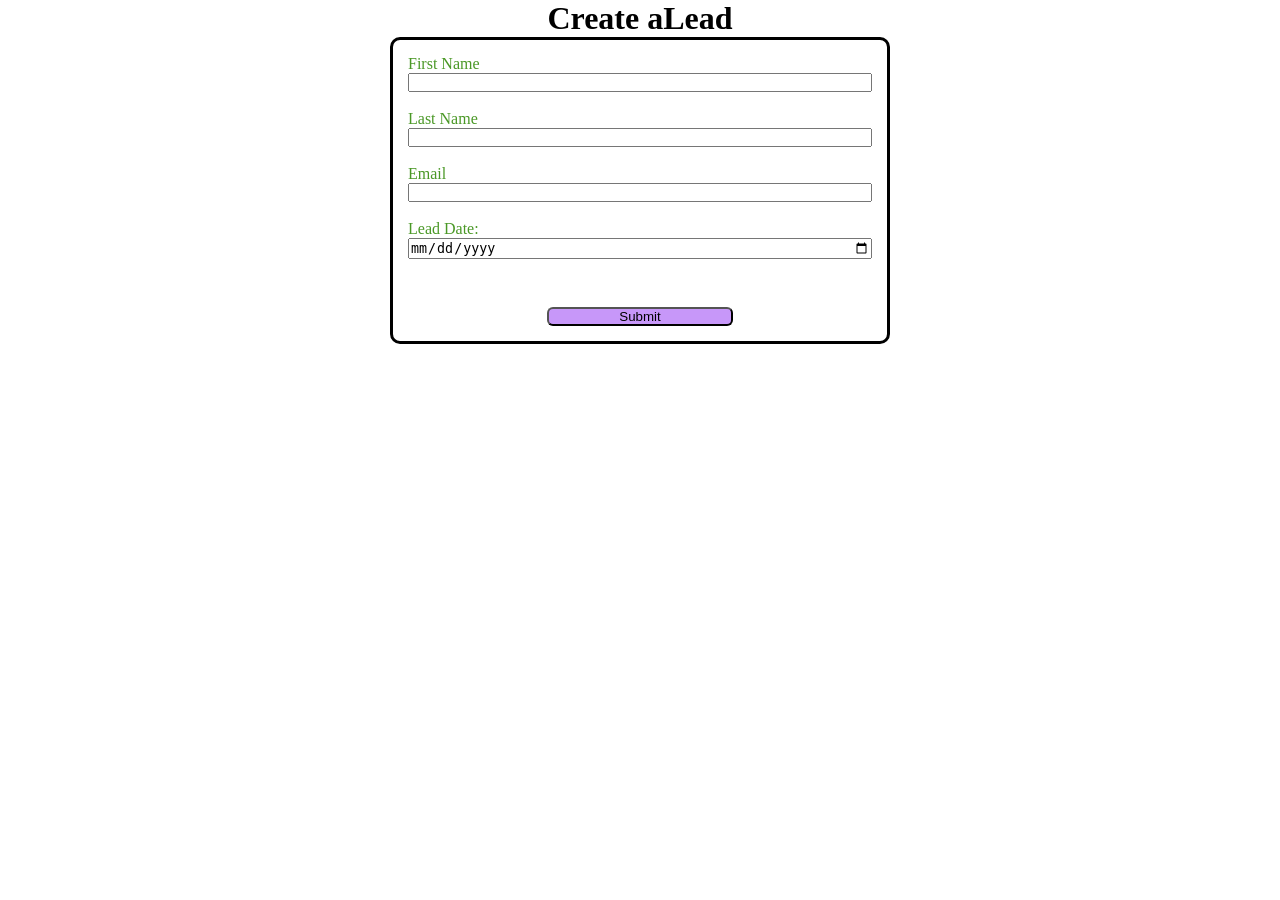
==== WebToLead/index1.html @ 4a3842e2 "new name" ====
<!DOCTYPE html>
<html lang="en">
<head>
    <meta charset="UTF-8">
    <meta name="viewport" content="width=device-width, initial-scale=1.0">
    <meta HTTP-EQUIV="Content-type" CONTENT="text/html; charset=UTF-8">
    <title>Web to Lead Form</title>
    <link rel="stylesheet" type="text/css" href="stylesheet.css"/>
    <script src="script.js"></script>
</head>
<body>
    <h1>Create aLead</h1>
    <form action="https://webto.salesforce.com/servlet/servlet.WebToLead?encoding=UTF-8&orgId=00D5g00000LS0Jn" method="POST" onsubmit="beforeSubmit()">
        <input type="hidden" name="oid" value="00D5g00000LS0Jn">
        <input type="hidden" name="retURL" value="https://akpriya.github.io/HTML-files/thanks.html"> 
        <input type="hidden" name="00Ng500000SiSy9" class="outputdate" >

        <label for="first_name">First Name</label><input  id="first_name" maxlength="40" name="first_name" size="20" type="text" required /><br>

        <label for="last_name">Last Name</label><input  id="last_name" maxlength="80" name="last_name" size="20" type="text" required /><br>

        <label for="email">Email</label><input  id="email" maxlength="80" name="email" size="20" type="text" required /><br>
        
        <label>Lead Date:</label>
        <input id="LeadDate" type="date" class="inputdate" required/>
        <!-- <span class="dateInput dateOnlyInput"><input  id="00Ng500000SiSy9" name="00Ng500000SiSy9" size="12" type="text" /></span><br> -->

        <input type="hidden"  id="lead_source" name="lead_source" value="Web" /><br>
        <input type="submit" name="submit" class="submit">
    </form>
</body>
</html>
---- WebToLead/stylesheet.css ----
*{
    margin: 0;
    padding:0;
    box-sizing: border-box;
}
h1{
    text-align:center;
}
input, label{
    display:block;
}
label{
    color:rgb(74, 152, 38);
}
input{
    width:100%;
}
.submit{
    margin:30px auto 0 auto;
    width:40%;
    background-color:#c797f9;
    border-radius:6px;
}
form{
    border:3px solid black;
    padding:15px;
    border-radius:10px;
    min-width:300px;
    max-width:500px;
    margin:auto;
}
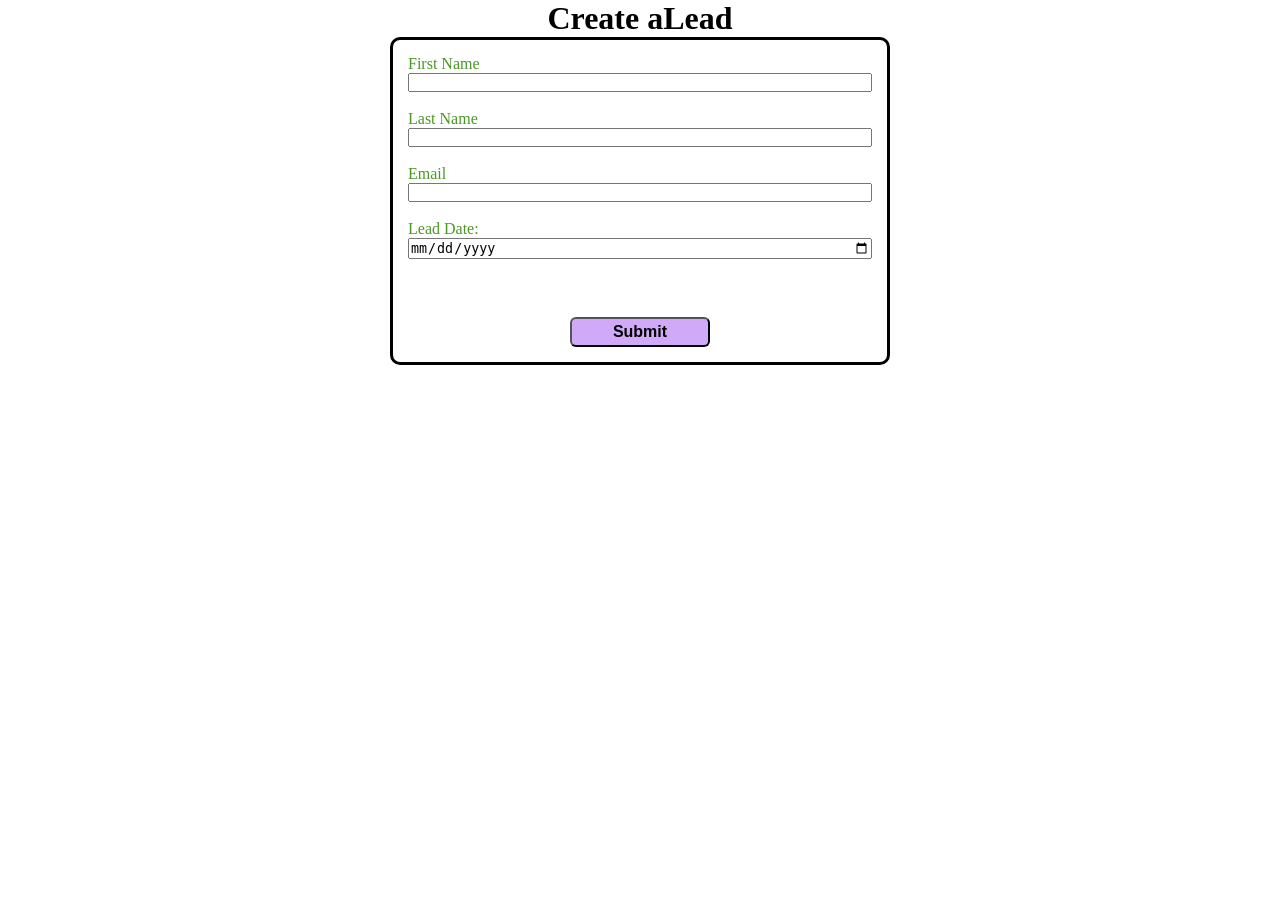
==== commit 055af1bf: "smal edit" ====
--- a/WebToLead/index1.html
+++ b/WebToLead/index1.html
@@ -7,12 +7,14 @@
     <title>Web to Lead Form</title>
     <link rel="stylesheet" type="text/css" href="stylesheet.css"/>
     <script src="script.js"></script>
+    <script src="https://www.google.com/recaptcha/api.js"></script>
 </head>
 <body>
     <h1>Create aLead</h1>
     <form action="https://webto.salesforce.com/servlet/servlet.WebToLead?encoding=UTF-8&orgId=00D5g00000LS0Jn" method="POST" onsubmit="beforeSubmit()">
         <input type="hidden" name="oid" value="00D5g00000LS0Jn">
-        <input type="hidden" name="retURL" value="https://akpriya.github.io/HTML-files/thanks.html"> 
+        <input type="hidden" name="retURL" value="https://akpriya.github.io/HTML-files/thanks.html">
+        <input type=hidden name='captcha_settings' value='{"keyname":"WebToLead","fallback":"true","orgId":"00D5g00000LS0Jn","ts":""}'>
         <input type="hidden" name="00Ng500000SiSy9" class="outputdate" >
 
         <label for="first_name">First Name</label><input  id="first_name" maxlength="40" name="first_name" size="20" type="text" required /><br>
@@ -26,6 +28,7 @@
         <!-- <span class="dateInput dateOnlyInput"><input  id="00Ng500000SiSy9" name="00Ng500000SiSy9" size="12" type="text" /></span><br> -->
 
         <input type="hidden"  id="lead_source" name="lead_source" value="Web" /><br>
+        <div class="g-recaptcha" data-sitekey="6LepOKUtAAAAAF5MuYngaHAr40a7K-U9O7BLz8xX"></div>
         <input type="submit" name="submit" class="submit">
     </form>
 </body>
--- a/WebToLead/stylesheet.css
+++ b/WebToLead/stylesheet.css
@@ -17,8 +17,11 @@
 }
 .submit{
     margin:30px auto 0 auto;
-    width:40%;
-    background-color:#c797f9;
+    font-weight: bold;
+    font-size: 16px;
+    height:30px;
+    width:30%;
+    background-color:#d0aaf8;
     border-radius:6px;
 }
 form{
@@ -28,4 +31,9 @@
     min-width:300px;
     max-width:500px;
     margin:auto;
+}
+.g-recaptcha{
+    margin-top: 10px;
+    display: flex;
+    justify-content: center;
 }
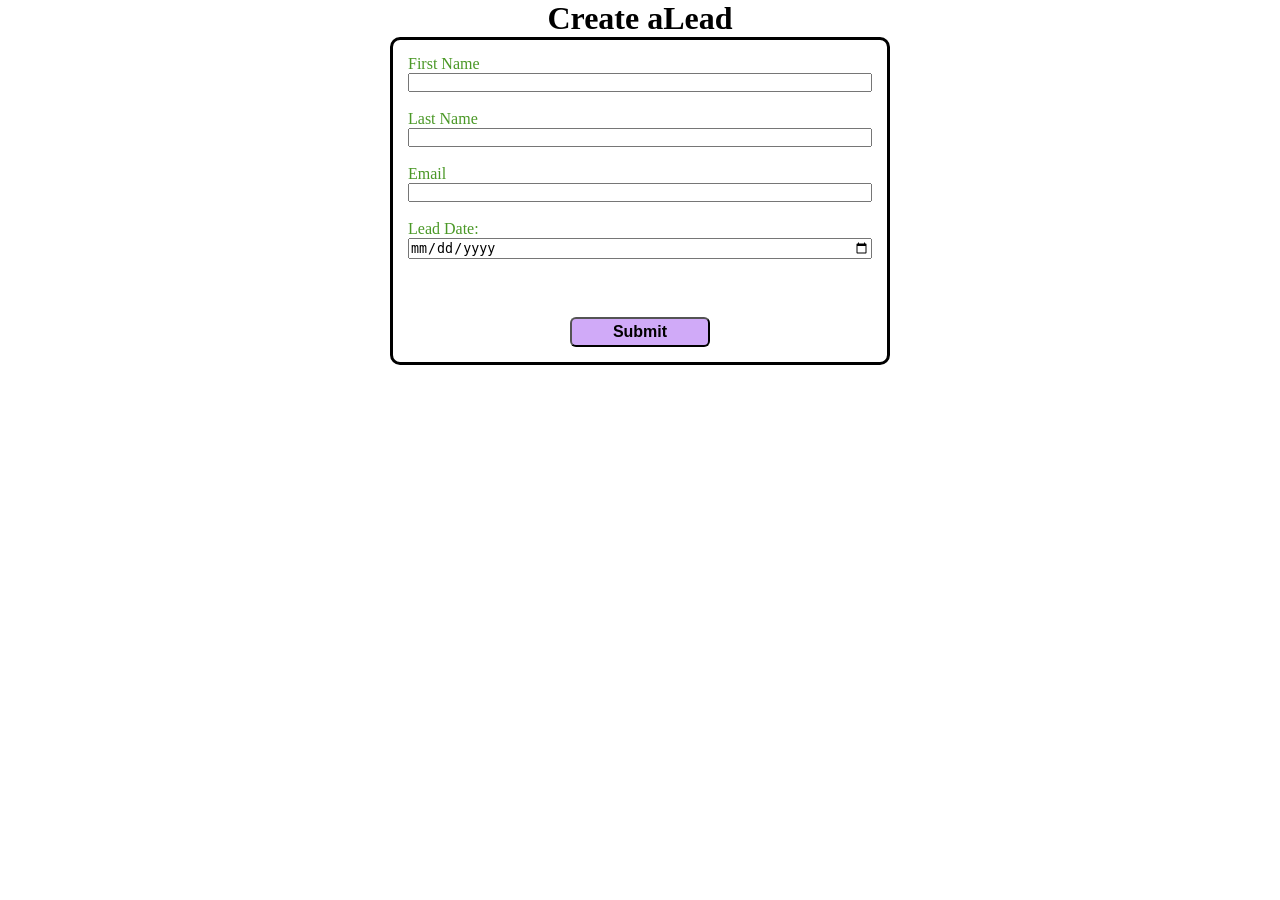
==== commit c4d150b2: "error on url" ====
--- a/WebToLead/index1.html
+++ b/WebToLead/index1.html
@@ -13,7 +13,7 @@
     <h1>Create aLead</h1>
     <form action="https://webto.salesforce.com/servlet/servlet.WebToLead?encoding=UTF-8&orgId=00D5g00000LS0Jn" method="POST" onsubmit="beforeSubmit()">
         <input type="hidden" name="oid" value="00D5g00000LS0Jn">
-        <input type="hidden" name="retURL" value="https://akpriya.github.io/HTML-files/thanks.html">
+        <input type="hidden" name="retURL" value="https://akpriya.github.io/Html_files/thanks.html">
         <input type=hidden name='captcha_settings' value='{"keyname":"WebToLead","fallback":"true","orgId":"00D5g00000LS0Jn","ts":""}'>
         <input type="hidden" name="00Ng500000SiSy9" class="outputdate" >
 
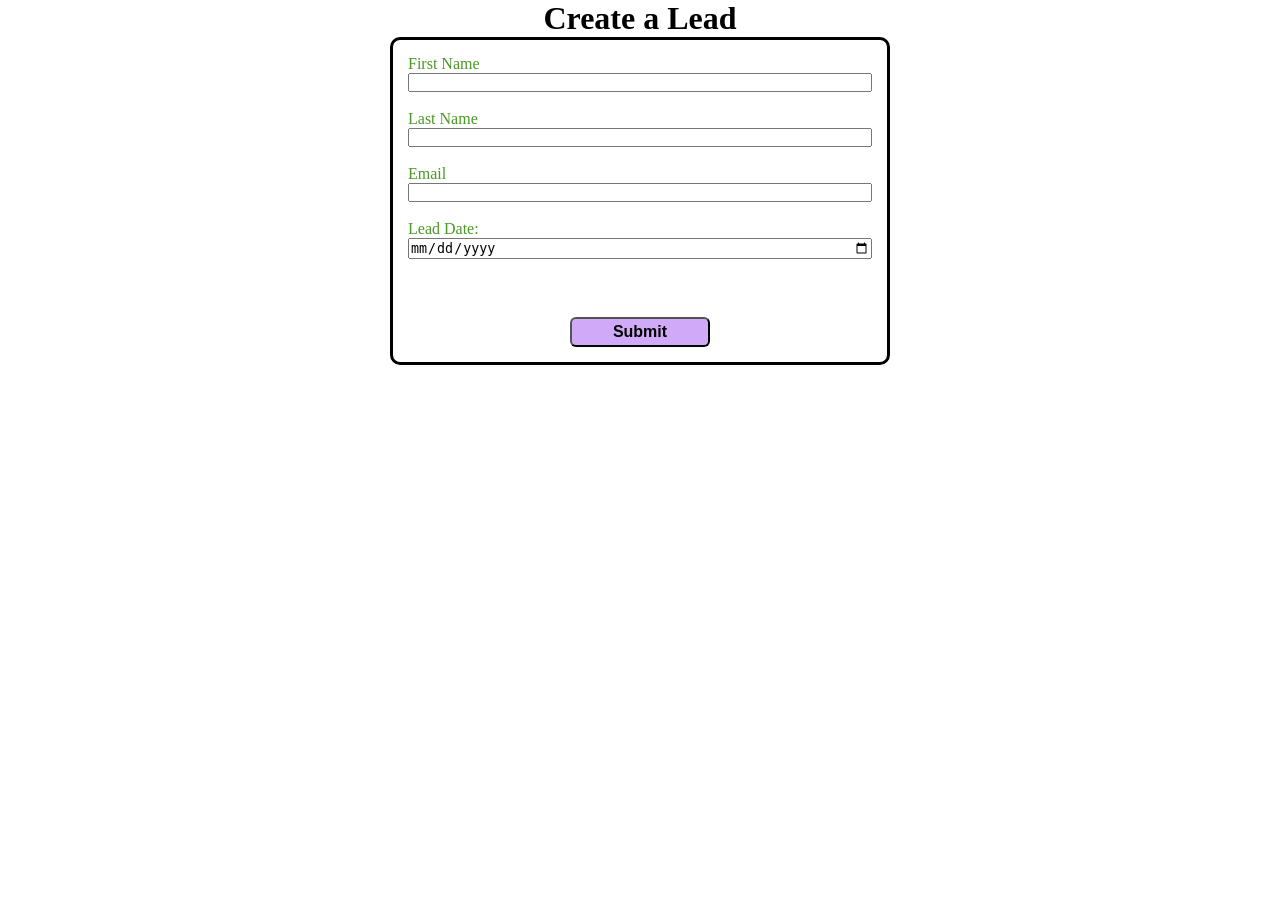
==== commit d6743751: "h1 change" ====
--- a/WebToLead/index1.html
+++ b/WebToLead/index1.html
@@ -10,10 +10,10 @@
     <script src="https://www.google.com/recaptcha/api.js"></script>
 </head>
 <body>
-    <h1>Create aLead</h1>
-    <form action="https://webto.salesforce.com/servlet/servlet.WebToLead?encoding=UTF-8&orgId=00D5g00000LS0Jn" method="POST" onsubmit="beforeSubmit()">
+    <h1>Create a Lead</h1>
+    <form action="https://webto.salesforce.com/servlet/servlet.WebToLead?encoding=UTF-8&orgId=00D5g00000LS0Jn" method="POST" onsubmit="beforeSubmit(event)">
         <input type="hidden" name="oid" value="00D5g00000LS0Jn">
-        <input type="hidden" name="retURL" value="https://akpriya.github.io/Html_files/thanks.html">
+        <input type="hidden" name="retURL" value="https://akpriya.github.io/Html_files/WebToLead/thanks.html">
         <input type=hidden name='captcha_settings' value='{"keyname":"WebToLead","fallback":"true","orgId":"00D5g00000LS0Jn","ts":""}'>
         <input type="hidden" name="00Ng500000SiSy9" class="outputdate" >
 
@@ -28,7 +28,7 @@
         <!-- <span class="dateInput dateOnlyInput"><input  id="00Ng500000SiSy9" name="00Ng500000SiSy9" size="12" type="text" /></span><br> -->
 
         <input type="hidden"  id="lead_source" name="lead_source" value="Web" /><br>
-        <div class="g-recaptcha" data-sitekey="6LepOKUtAAAAAF5MuYngaHAr40a7K-U9O7BLz8xX"></div>
+        <div class="g-recaptcha" data-callback="captchaSuccess" data-sitekey="6LepOKUtAAAAAF5MuYngaHAr40a7K-U9O7BLz8xX"></div>
         <input type="submit" name="submit" class="submit">
     </form>
 </body>
--- a/WebToLead/stylesheet.css
+++ b/WebToLead/stylesheet.css
@@ -5,6 +5,14 @@
 }
 h1{
     text-align:center;
+}
+h1.thankmessage{
+    justify-content:center;
+    font-weight: bold;
+    font-size: 60px;
+    padding: 10px;
+    margin-top: 50px;
+    line-height: 2;
 }
 input, label{
     display:block;
